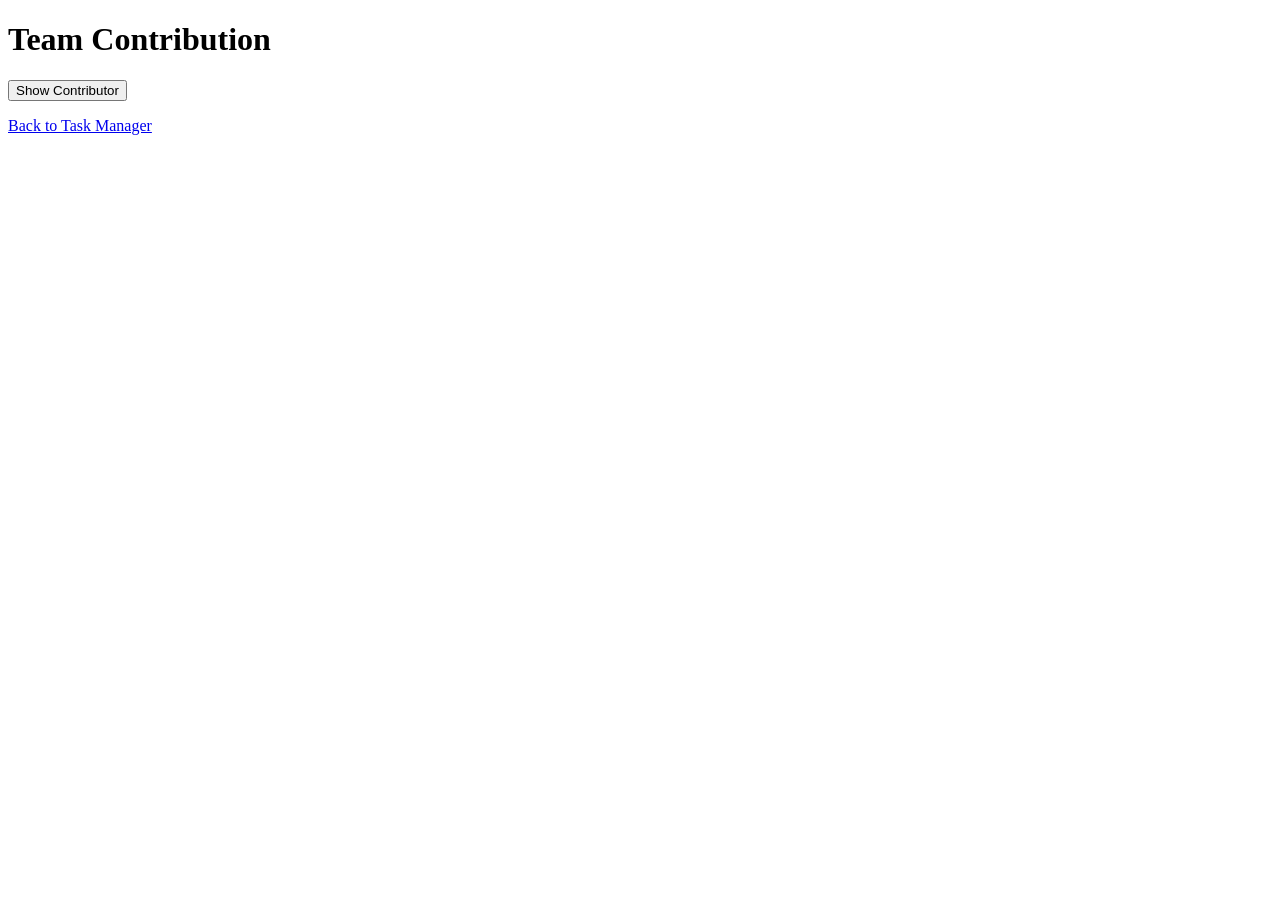
==== contribution.html @ 6f633456 "Add team contribution page" ====
﻿<!DOCTYPE html>
<html lang="en">
<head>
    <meta charset="UTF-8">
    <meta name="viewport" content="width=device-width, initial-scale=1.0">
    <title>Team Contribution</title>
</head>
<body>
    <h1>Team Contribution</h1>

    <button id="load-contributor">Show Contributor</button>
    <p id="contributor-student-id"></p>

    <a href="index.html">Back to Task Manager</a>

    <script>
        document.getElementById("load-contributor").addEventListener("click", async () => {
            const output = document.getElementById("contributor-student-id");

            try {
                const response = await fetch("./contribution.json");

                if (!response.ok) {
                    throw new Error("Could not load contributor information");
                }

                const data = await response.json();
                output.textContent = "Contributor Student ID: " + data.contributorStudentId;
            } catch (error) {
                output.textContent = error.message;
            }
        });
    </script>
</body>
</html>
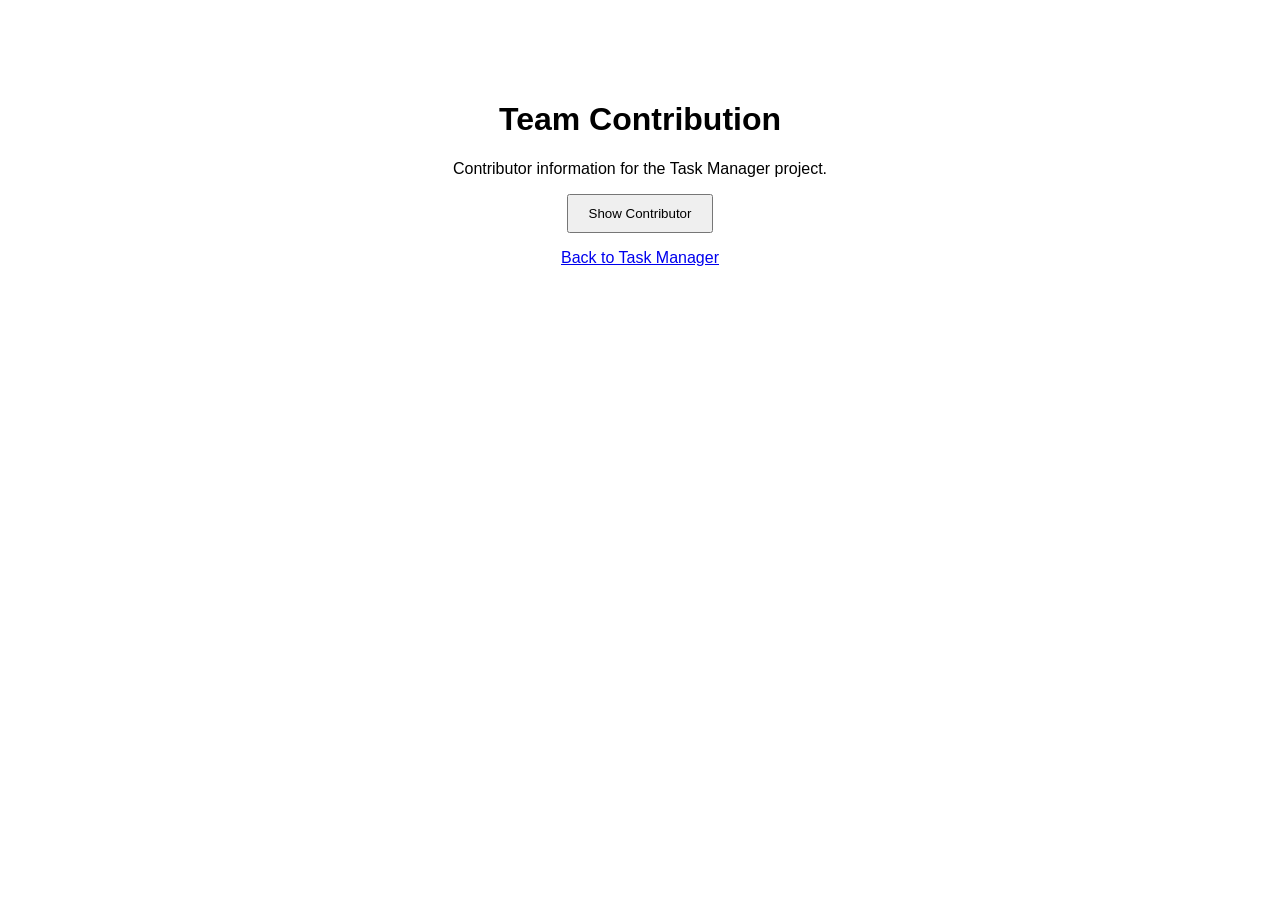
==== commit 309df29d: "Improve team contribution page design" ====
--- a/contribution.html
+++ b/contribution.html
@@ -4,9 +4,24 @@
     <meta charset="UTF-8">
     <meta name="viewport" content="width=device-width, initial-scale=1.0">
     <title>Team Contribution</title>
+    <style>
+        body {
+            font-family: Arial, sans-serif;
+            max-width: 600px;
+            margin: 60px auto;
+            padding: 20px;
+            text-align: center;
+        }
+
+        button {
+            padding: 10px 20px;
+            cursor: pointer;
+        }
+    </style>
 </head>
 <body>
     <h1>Team Contribution</h1>
+    <p>Contributor information for the Task Manager project.</p>
 
     <button id="load-contributor">Show Contributor</button>
     <p id="contributor-student-id"></p>
